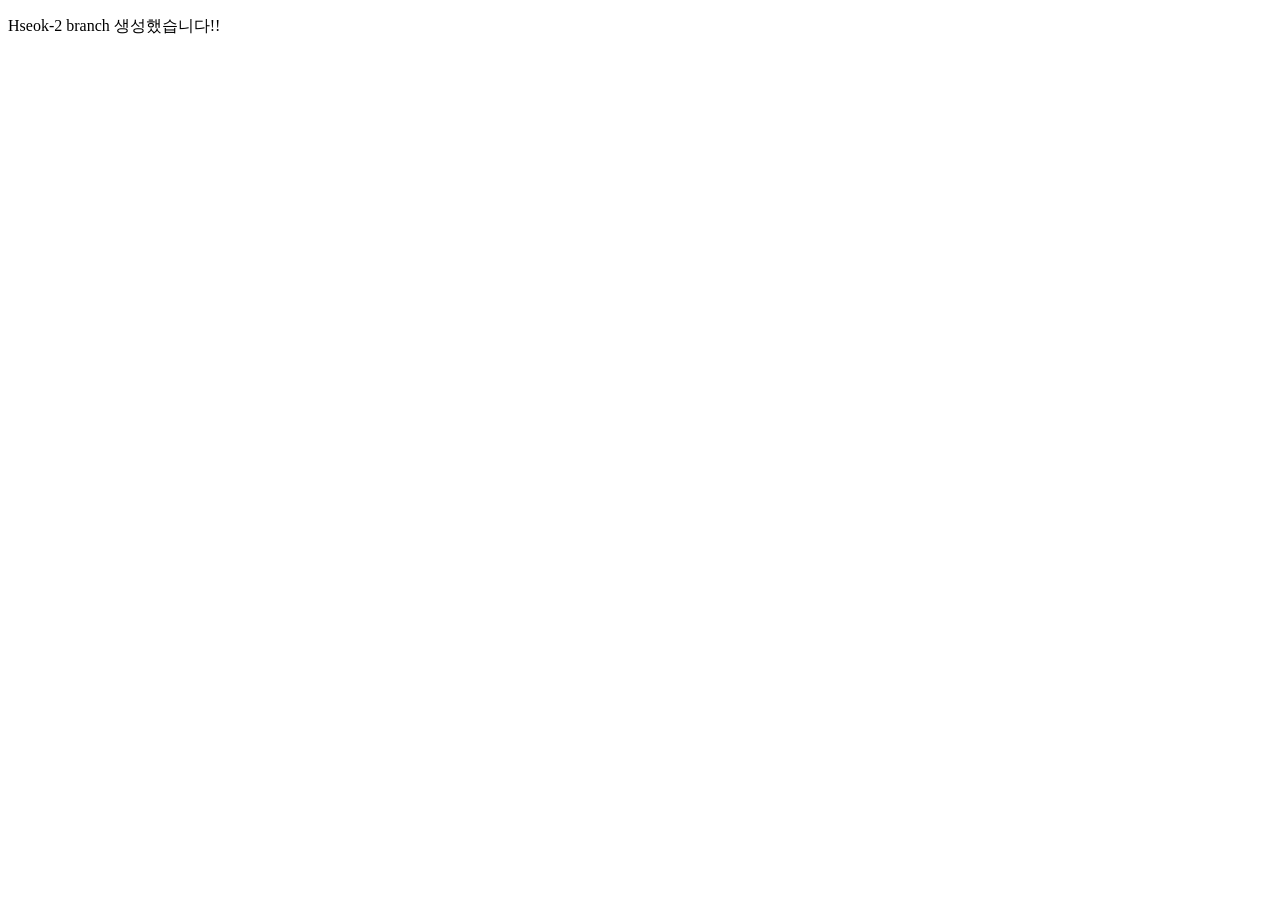
==== ideas/hseok.html @ d8fcf25c "main브랜치 수정" ====
<!doctype html>
<html lang="en">
  <head>
    <meta charset="UTF-8" />
    <meta name="viewport" content="width=device-width, initial-scale=1.0" />
    <title>Document</title>
  </head>
  <body>
    <p>Hseok-2 branch 생성했습니다!!</p>
  </body>
</html>
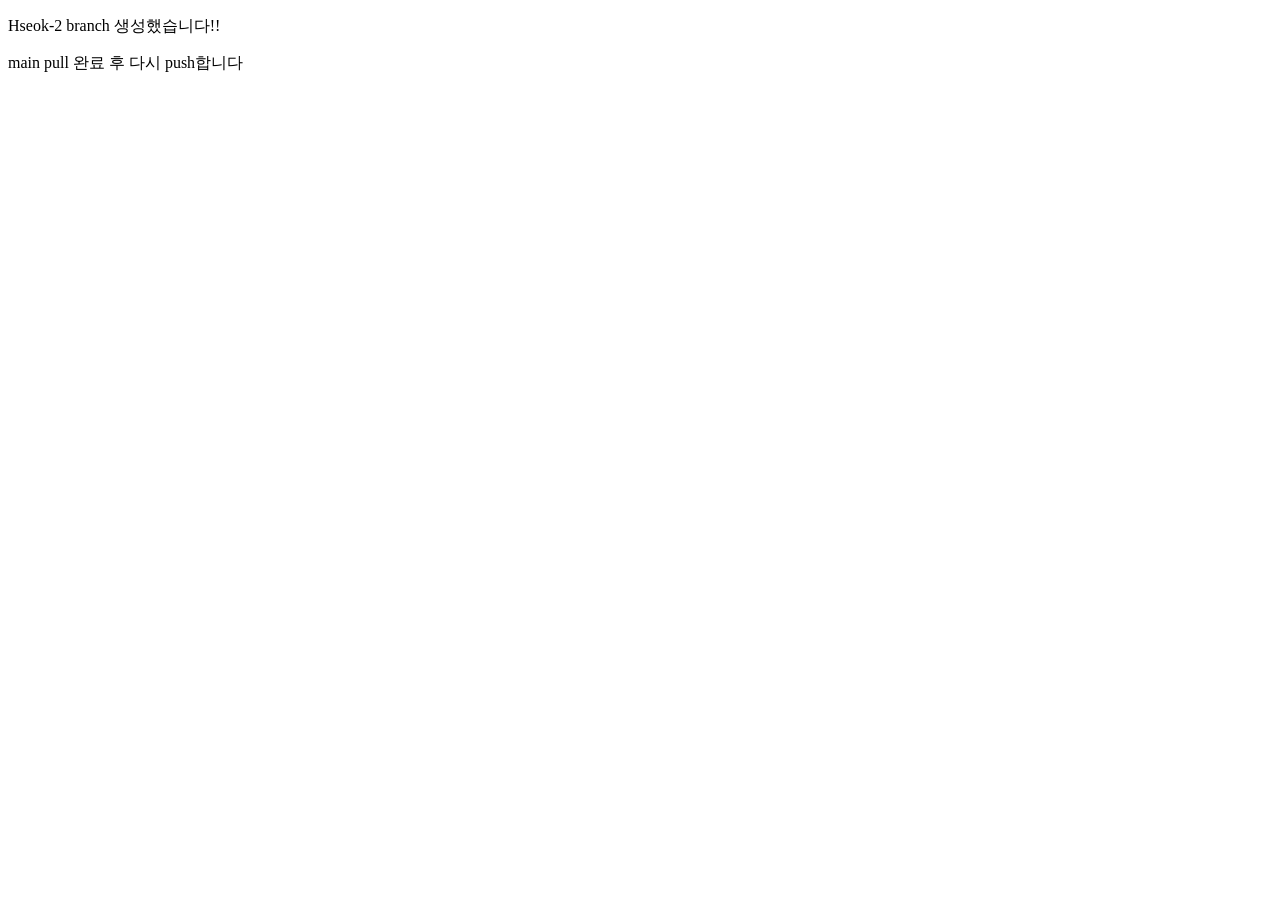
==== commit 6f2596ac: "main pull, 내용 추가" ====
--- a/ideas/hseok.html
+++ b/ideas/hseok.html
@@ -7,5 +7,6 @@
   </head>
   <body>
     <p>Hseok-2 branch 생성했습니다!!</p>
+    <p>main pull 완료 후 다시 push합니다</p>
   </body>
 </html>
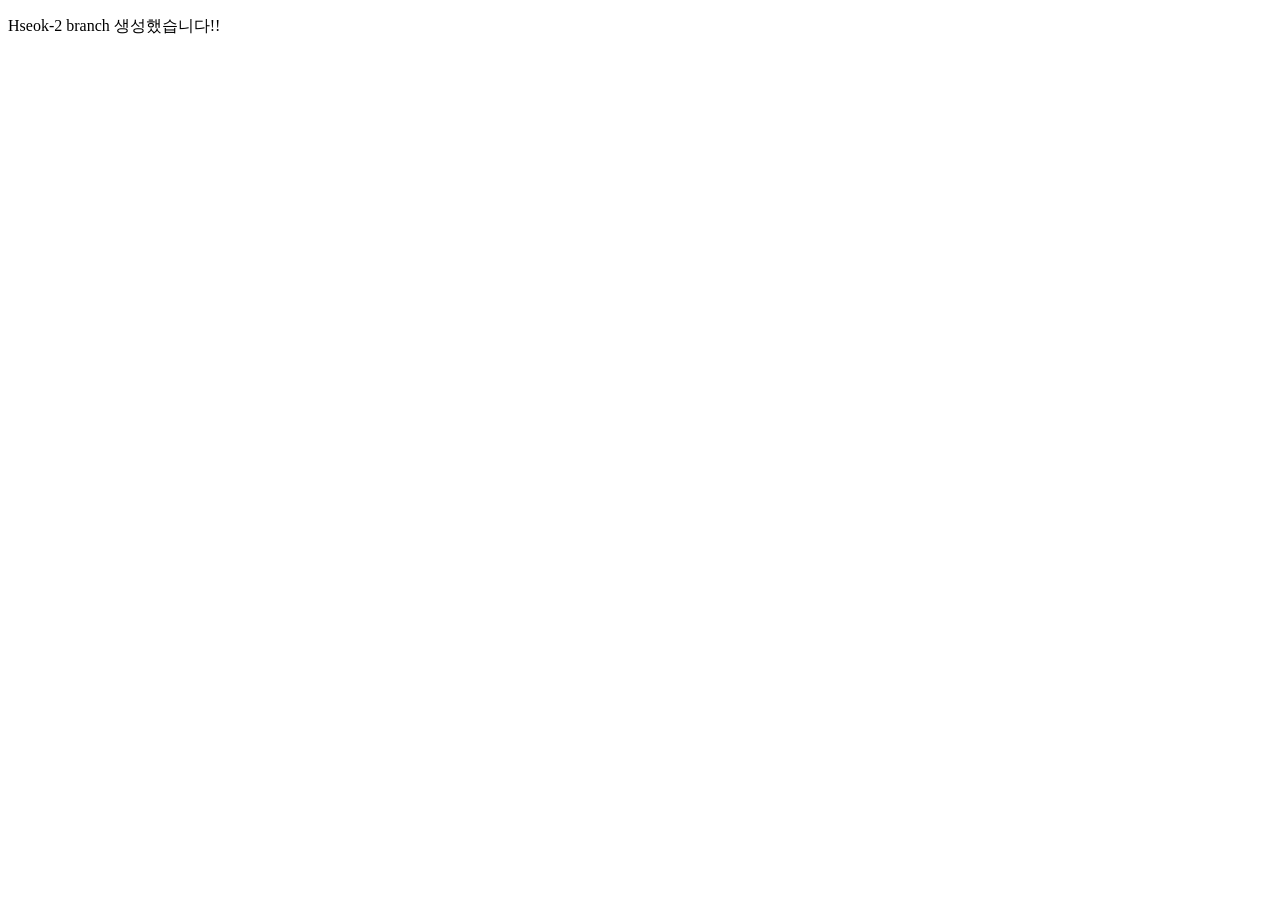
==== commit 5c140310: "Merge branch 'main' of https://github.com/piepenie/git-colab-4team into Hyiyek2" ====
--- a/ideas/hseok.html
+++ b/ideas/hseok.html
@@ -7,6 +7,5 @@
   </head>
   <body>
     <p>Hseok-2 branch 생성했습니다!!</p>
-    <p>main pull 완료 후 다시 push합니다</p>
   </body>
 </html>
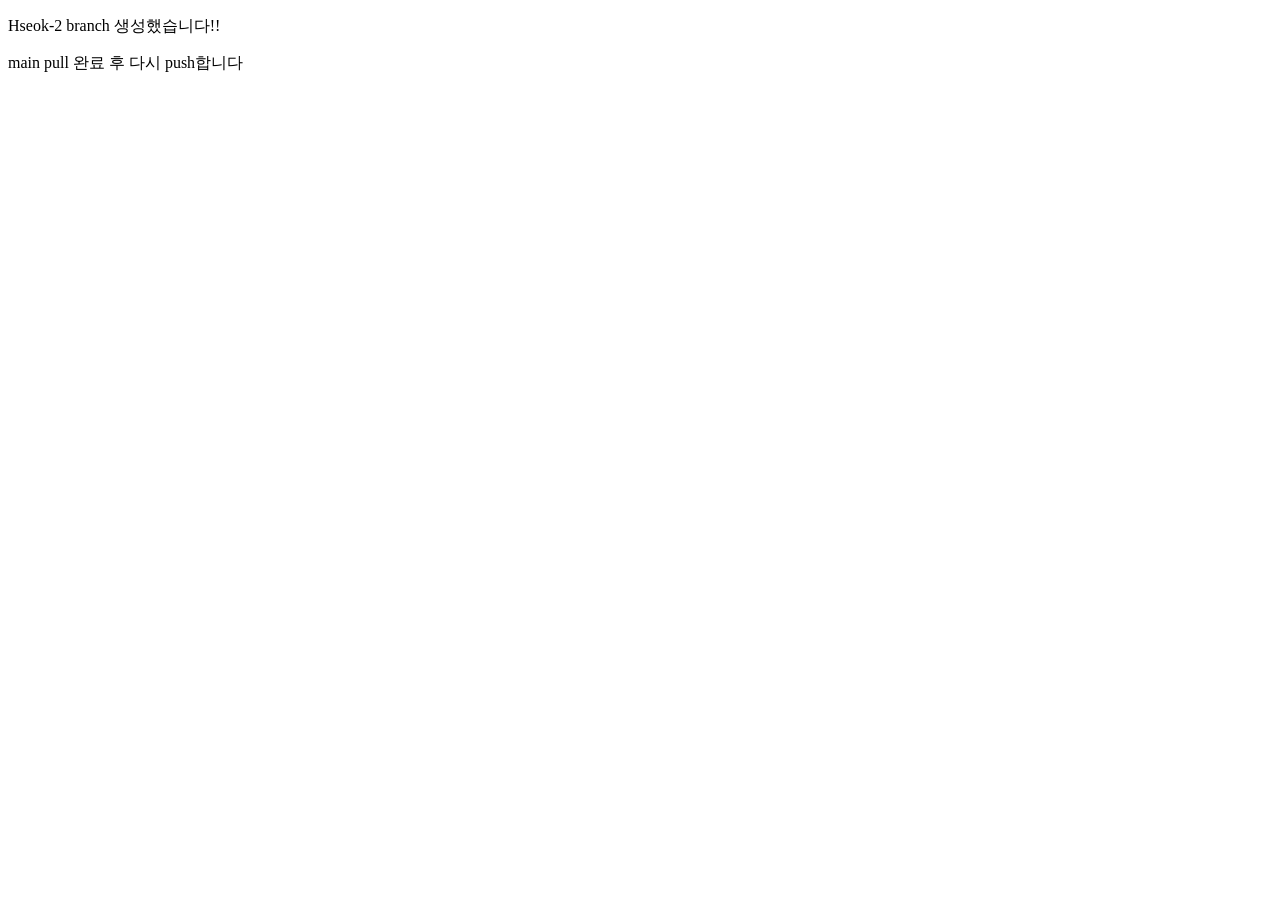
==== commit e790080c: "Merge pull request #4 from piepenie/Hseok-2 main pull, 내용 추가" ====
--- a/ideas/hseok.html
+++ b/ideas/hseok.html
@@ -7,5 +7,6 @@
   </head>
   <body>
     <p>Hseok-2 branch 생성했습니다!!</p>
+    <p>main pull 완료 후 다시 push합니다</p>
   </body>
 </html>
